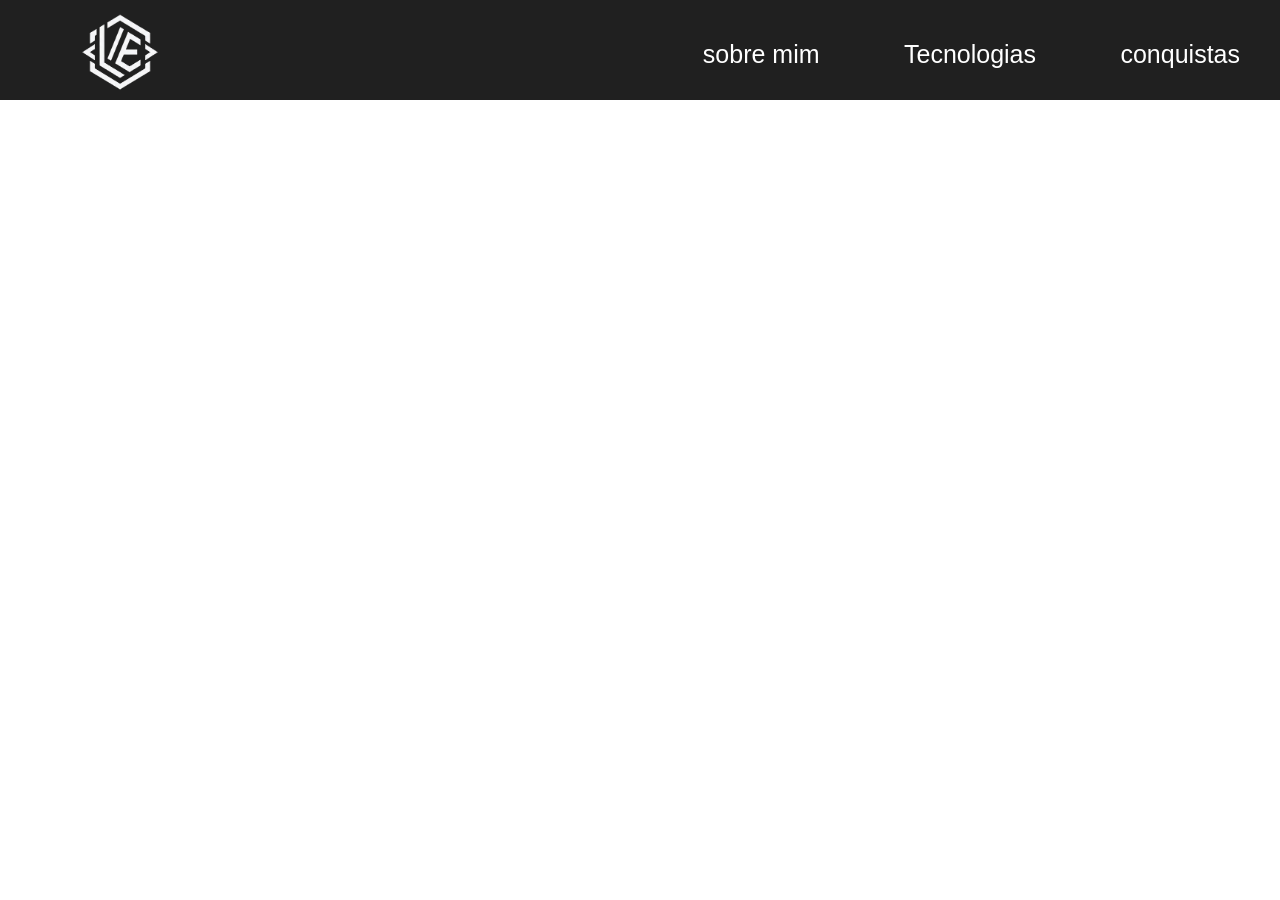
==== Tecnologias.html @ 3b0a92e4 "meu portifolio usando html,css e js" ====
<!DOCTYPE html>
<html lang="pt-br">
<head>
    <meta charset="UTF-8">
    <meta name="viewport" content="width=device-width, initial-scale=1.0">
    <title> sobre mim </title>
    <link rel="stylesheet" href="Tecnologias.css">
</head>
<link rel="icon" sizes="64x64" href="foto-logo-portifolio.png">
<body>
    <header>
       <img src="foto-logo-portifolio.png" alt="Logo do Portifólio">
        <nav>
            <ul>
                <li><a href="index.html">sobre mim </a></li>
                <li><a href="Tecnologias.html">Tecnologias </a></li>
                <li><a href="conquistas.html">conquistas</a></li>
            </ul>
        </nav>
    </header>
    <main>
        <div id="titulo">
            <h1>Tecnologias </h1>
        </div>

        <div id="texto">
            <p>
         Trabalho com tecnologias voltadas tanto para o design quanto para o desenvolvimento web. <br>
         Utilizo o Figma para criação de interfaces, protótipos e organização visual dos projetos, <br>
         sempre buscando uma boa experiência para o usuário. No desenvolvimento, utilizo HTML e CSS  <br>
         para estruturar e estilizar páginas, criando layouts responsivos, organizados e visualmente agradáveis, <br>
         alinhando design e funcionalidade em cada projeto.
            </p>
        </div>
        <div id="logo">
            <div>
                <img class="logo" src="https://upload.wikimedia.org/wikipedia/commons/thumb/6/61/HTML5_logo_and_wordmark.svg/1280px-HTML5_logo_and_wordmark.svg.png" alt="html logo">
            </div>
            
            <div id="logodacss">
                <img class="logo" src="https://imgs.search.brave.com/FtBhWtE5Hgb2LAtPwBLwh-3dOhv_jCe2vTrvx_o8JKE/rs:fit:860:0:0:0/g:ce/aHR0cHM6Ly93d3cu/dmVjdG9ybG9nby56/b25lL2xvZ29zL3cz/X2Nzcy93M19jc3Mt/b2ZmaWNpYWwuc3Zn" alt="css logo">
            </div>
        
       <img class="logo" id="figma" src="https://imgs.search.brave.com/ZnSwBsbewjcmQEoHrFSvXJ09mzK6ZyHJCHKHZfkED_E/rs:fit:860:0:0:0/g:ce/aHR0cHM6Ly9jZG4u/c2FuaXR5LmlvL2lt/YWdlcy81OTlyNmh0/Yy9yZWdpb25hbGl6/ZWQvYTkzNTY5MzRj/YzFlYzZlZmJiYzRi/NzM3MzQwZjdkNDE0/M2MzZTllMi00ODB4/NDgwLnBuZz93PTQ4/MCZoPTQ4MCZxPTc1/JmZpdD1tYXgmYXV0/bz1mb3JtYXQ" alt="logo figma ">
        </div>
    </main>
    <script src="Tecnologias.js"></script>
</body>
</html>
---- Tecnologias.css ----
*{
    margin: 0;
    padding: 0;
    box-sizing: border-box;
}

*{
    font-family: 'Arimo', sans-serif;
}

header{
    background-color: #202020;
    color: #fff;
    display: flex;
    justify-content: space-between;
    height: 100px;
    
}

nav ul li{
    list-style: none;
    display: inline-block;
    padding: 20px;

}
nav a{
    color: #fff;
    text-decoration: none;
    padding: 20px;
    display: block;
    font-size: 25px;
}

nav a:hover{
   
    color: #5d5d5d;
    border-radius: 07px;
}


header img{
    width: 250px;
    height: 140px;
    margin: -5px;
}

main{
    margin-top: 120px;
}

.logo{
    width: 150px;
    height: 150px;
    margin-top: -60px;
}

#titulo{
    display: flex;
    justify-content: center;
    margin-top: 50px;
}

#texto{
    display: flex;
    justify-content: center;
    margin-top: 15px;
    font-size: 22px;
}

#logo{
    display: flex;
    justify-content: center;
    gap: 70px;
    margin-top: 170px;
}

#figma{
    border-radius: 20px;
}

.logo:hover{
    transform: scale(1.1);
    transition: 0.3s;
}

/* animação do título */
#titulo{
    opacity: 0;
    transform: translateY(-20px);
    transition: 0.8s ease;
}

#titulo.mostrar{
    opacity: 1;
    transform: translateY(0);
}

/* animação do texto */
#texto{
    opacity: 0;
    transform: translateY(20px);
    transition: 1s ease;
}

#texto.mostrar{
    opacity: 1;
    transform: translateY(0);
}

/* logos aparecendo suavemente */
.logo{
    opacity: 0;
    transform: translateY(30px);
    transition: 0.7s ease;
}

.logo.mostrar-logo{
    opacity: 1;
    transform: translateY(0);
}

/* hover mais elegante */
.logo:hover{
    transform: scale(1.08) translateY(-5px);
    transition: 0.3s ease;
}

/* suavidade no menu */
nav a{
    transition: 0.3s ease;
}

nav a:hover{
    transform: translateY(-2px);
}
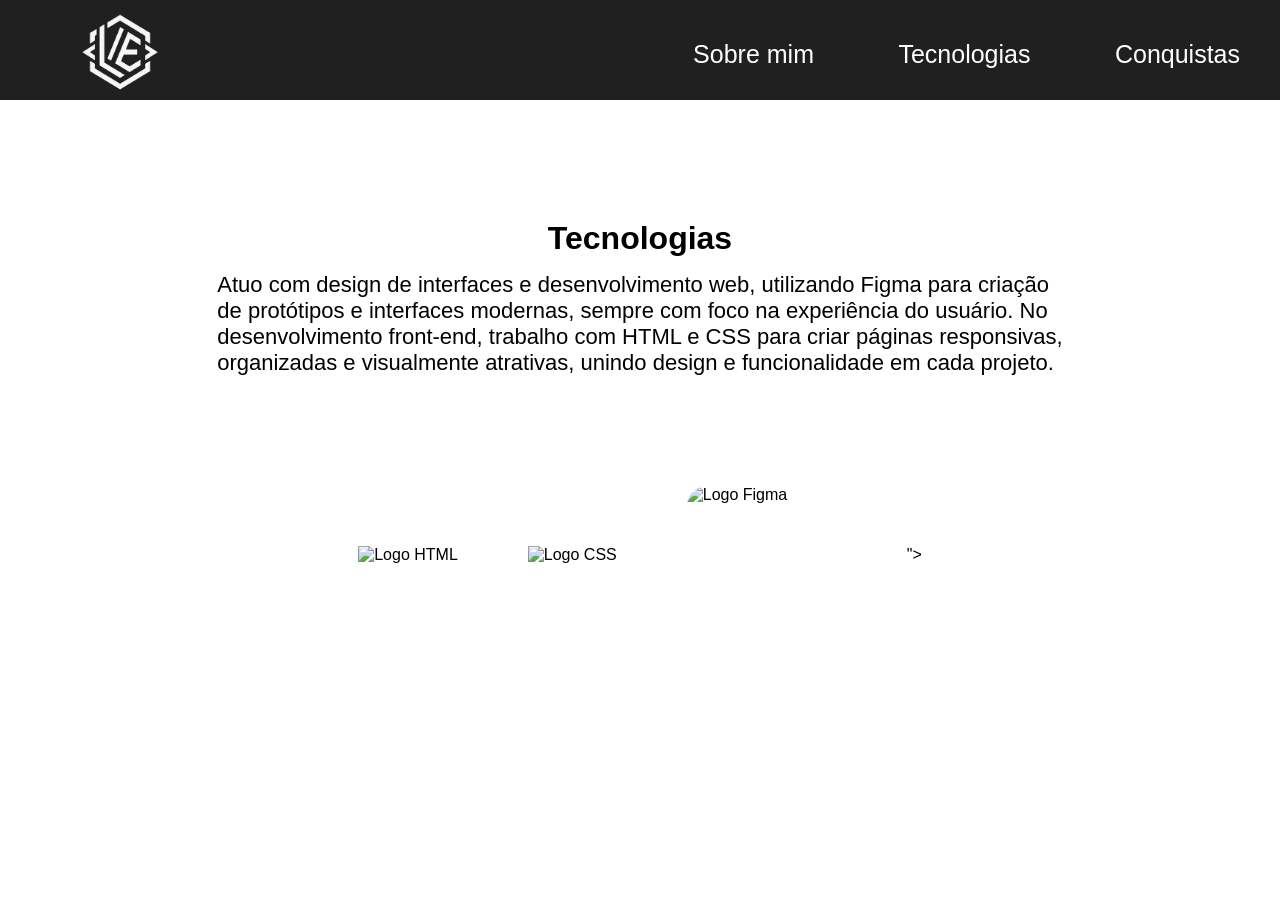
==== commit 4dd3e7dc: "Add files via upload" ====
--- a/Tecnologias.html
+++ b/Tecnologias.html
@@ -12,9 +12,9 @@
        <img src="foto-logo-portifolio.png" alt="Logo do Portifólio">
         <nav>
             <ul>
-                <li><a href="index.html">sobre mim </a></li>
+                <li><a href="Sobre-mim.html">Sobre mim </a></li>
                 <li><a href="Tecnologias.html">Tecnologias </a></li>
-                <li><a href="conquistas.html">conquistas</a></li>
+                <li><a href="Conquistas.html">Conquistas</a></li>
             </ul>
         </nav>
     </header>
@@ -25,23 +25,23 @@
 
         <div id="texto">
             <p>
-         Trabalho com tecnologias voltadas tanto para o design quanto para o desenvolvimento web. <br>
-         Utilizo o Figma para criação de interfaces, protótipos e organização visual dos projetos, <br>
-         sempre buscando uma boa experiência para o usuário. No desenvolvimento, utilizo HTML e CSS  <br>
-         para estruturar e estilizar páginas, criando layouts responsivos, organizados e visualmente agradáveis, <br>
-         alinhando design e funcionalidade em cada projeto.
+         Atuo com design de interfaces e desenvolvimento web, utilizando Figma para criação <br>
+         de protótipos e interfaces modernas, sempre com foco na experiência do usuário. No <br>
+         desenvolvimento front-end, trabalho com HTML e CSS para criar páginas responsivas, <br>
+         organizadas e visualmente atrativas, unindo design e funcionalidade em cada projeto.
+
             </p>
         </div>
         <div id="logo">
             <div>
-                <img class="logo" src="https://upload.wikimedia.org/wikipedia/commons/thumb/6/61/HTML5_logo_and_wordmark.svg/1280px-HTML5_logo_and_wordmark.svg.png" alt="html logo">
+                <img class="logo" src="https://upload.wikimedia.org/wikipedia/commons/thumb/6/61/HTML5_logo_and_wordmark.svg/1280px-HTML5_logo_and_wordmark.svg.png" alt="Logo HTML">
             </div>
             
             <div id="logodacss">
-                <img class="logo" src="https://imgs.search.brave.com/FtBhWtE5Hgb2LAtPwBLwh-3dOhv_jCe2vTrvx_o8JKE/rs:fit:860:0:0:0/g:ce/aHR0cHM6Ly93d3cu/dmVjdG9ybG9nby56/b25lL2xvZ29zL3cz/X2Nzcy93M19jc3Mt/b2ZmaWNpYWwuc3Zn" alt="css logo">
+                <img class="logo" src="https://imgs.search.brave.com/FtBhWtE5Hgb2LAtPwBLwh-3dOhv_jCe2vTrvx_o8JKE/rs:fit:860:0:0:0/g:ce/aHR0cHM6Ly93d3cu/dmVjdG9ybG9nby56/b25lL2xvZ29zL3cz/X2Nzcy93M19jc3Mt/b2ZmaWNpYWwuc3Zn" alt="Logo CSS">
             </div>
         
-       <img class="logo" id="figma" src="https://imgs.search.brave.com/ZnSwBsbewjcmQEoHrFSvXJ09mzK6ZyHJCHKHZfkED_E/rs:fit:860:0:0:0/g:ce/aHR0cHM6Ly9jZG4u/c2FuaXR5LmlvL2lt/YWdlcy81OTlyNmh0/Yy9yZWdpb25hbGl6/ZWQvYTkzNTY5MzRj/YzFlYzZlZmJiYzRi/NzM3MzQwZjdkNDE0/M2MzZTllMi00ODB4/NDgwLnBuZz93PTQ4/MCZoPTQ4MCZxPTc1/JmZpdD1tYXgmYXV0/bz1mb3JtYXQ" alt="logo figma ">
+       <img class="logo" id="figma" src="https://imgs.search.brave.com/ZnSwBsbewjcmQEoHrFSvXJ09mzK6ZyHJCHKHZfkED_E/rs:fit:860:0:0:0/g:ce/aHR0cHM6Ly9jZG4u/c2FuaXR5LmlvL2lt/YWdlcy81OTlyNmh0/Yy9yZWdpb25hbGl6/ZWQvYTkzNTY5MzRj/YzFlYzZlZmJiYzRi/NzM3MzQwZjdkNDE0/M2MzZTllMi00ODB4/NDgwLnBuZz93PTQ4/MCZoPTQ4MCZxPTc1/JmZpdD1tYXgmYXV0/bz1mb3JtYXQ" alt="Logo Figma"> ">
         </div>
     </main>
     <script src="Tecnologias.js"></script>
